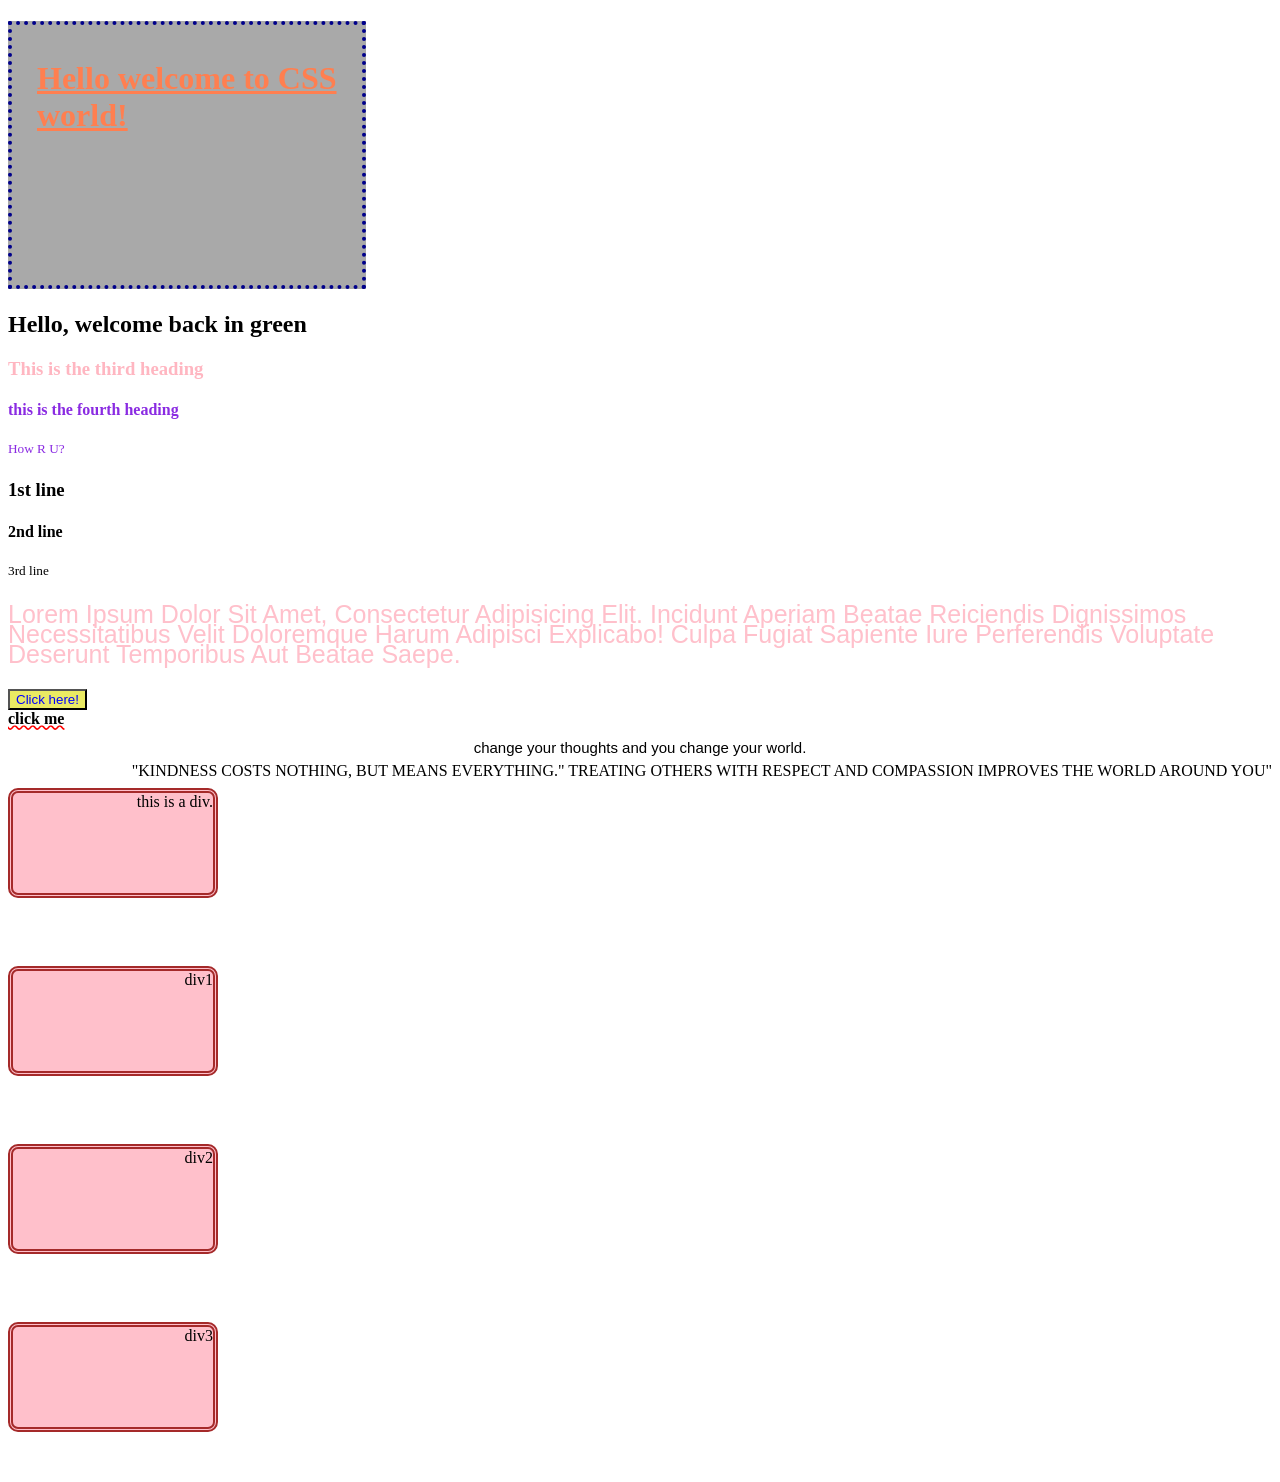
==== WD-45DAYS/DAY2/index2.html @ 55f570ac "1st commit" ====
<!DOCTYPE html>
<html lang="en">
<head>
    <meta charset="UTF-8">
    <meta name="viewport" content="width=device-width, initial-scale=1.0">
    <title>CSS LEVEL1</title>
    <!-- LINK HTML TO CSS -->
    <link rel="stylesheet" href="style.css">
</head>
<body>
    <h1>Hello welcome to CSS world!</h1>
    <h2>Hello, welcome back in green</h2>
    <h3 id="headingOne">This is the third heading</h3>
    <h4 class="myclass"> this is the fourth heading</h4>
    <h5 class="myclass"> How R U?</h5>
    <h3>1st line</h3>
    <h4>2nd line</h4>
    <h5>3rd line</h5>
    <p id="Two">Lorem ipsum dolor sit amet, consectetur adipisicing elit. Incidunt aperiam beatae reiciendis dignissimos necessitatibus velit doloremque harum adipisci explicabo! Culpa fugiat sapiente iure perferendis voluptate deserunt temporibus aut beatae saepe.</p>
    <button>Click here!</button> <br>
    <a href="http://www.google.com">click me</a>
    <p id="one">Change your thoughts and you change your world.</p>
    <p id="three">"Kindness costs nothing, but means everything." Treating others with respect and compassion improves the world around you"</p>
    <div>
        this is a div.
    </div>
    <br>

    <div>div1</div>
    <br>
    <div>div2</div>
    <br>
    <div>div3</div>
</html>
---- WD-45DAYS/DAY2/style.css ----
h1{
    color:rgb(75, 209, 75);
       text-align: left;
       text-decoration: underline;
       width: 300px;
       height: 200px;
       background-color: darkgray;
       border-width: 4px;
       border-style: dotted;
       border-color: darkblue;
       padding-left: 25px;
       padding-right: 25px;
       padding-bottom: 25px;
       padding-top: 35px; 
    
}

#Two {
    color:pink;
    text-align:left;
    font-family:'Franklin Gothic Medium', 'Arial Narrow', Arial, sans-serif;
    font-size: 25px;
    line-height: 20px;
    text-transform: capitalize;
    
}

button{
    color: blue;
     background-color: rgb(234, 234, 99);
} 


/* WEBSITE BACKGROUND COLOR CHANGE */
 body{
    background-color:white;
}

/* UNIVERSAL SElECTOR(whole page foreground change to yellow) */
  /*{
    color:yellow;
   } */

/* ELEMENT SELECTOR(ONLY THE PARTICULAR SELECT) */
   h1{
    color: coral;
   }

/* ID SELECTOR(specific id given to a specific heading in htnl file) */
    #headingOne{
        color: lightpink;
    }

    #headingTwo{
        color:fuchsia;
    }
/* CLASS SELECTOR(same line has same id so belongs to same class) */
   .myclass{
        color: blueviolet;
   }

a{
    color: black;
    text-decoration: red  wavy underline;
    font-weight: bold;
}

h3{
    font-weight: bolder;
}

h4{
    font-weight: bold;
}

h5{
    font-weight: lighter;
}

#one{
    font-family: Arial, Helvetica, sans-serif;
    text-align: center;
    font-size: 15px;
    line-height: 10px;
    text-transform: lowercase;
}

#three{
    text-align: end;
    line-height: 3px;
    font-size: 20;
    text-transform: uppercase;
}

div{
    height: 100px;
    background-color: pink;
    width: 200px;
    border: 5px;
    border-style:double;
    border-color: brown;
    text-align: right;
    border-radius: 10px;
    margin-bottom: 50px;
}
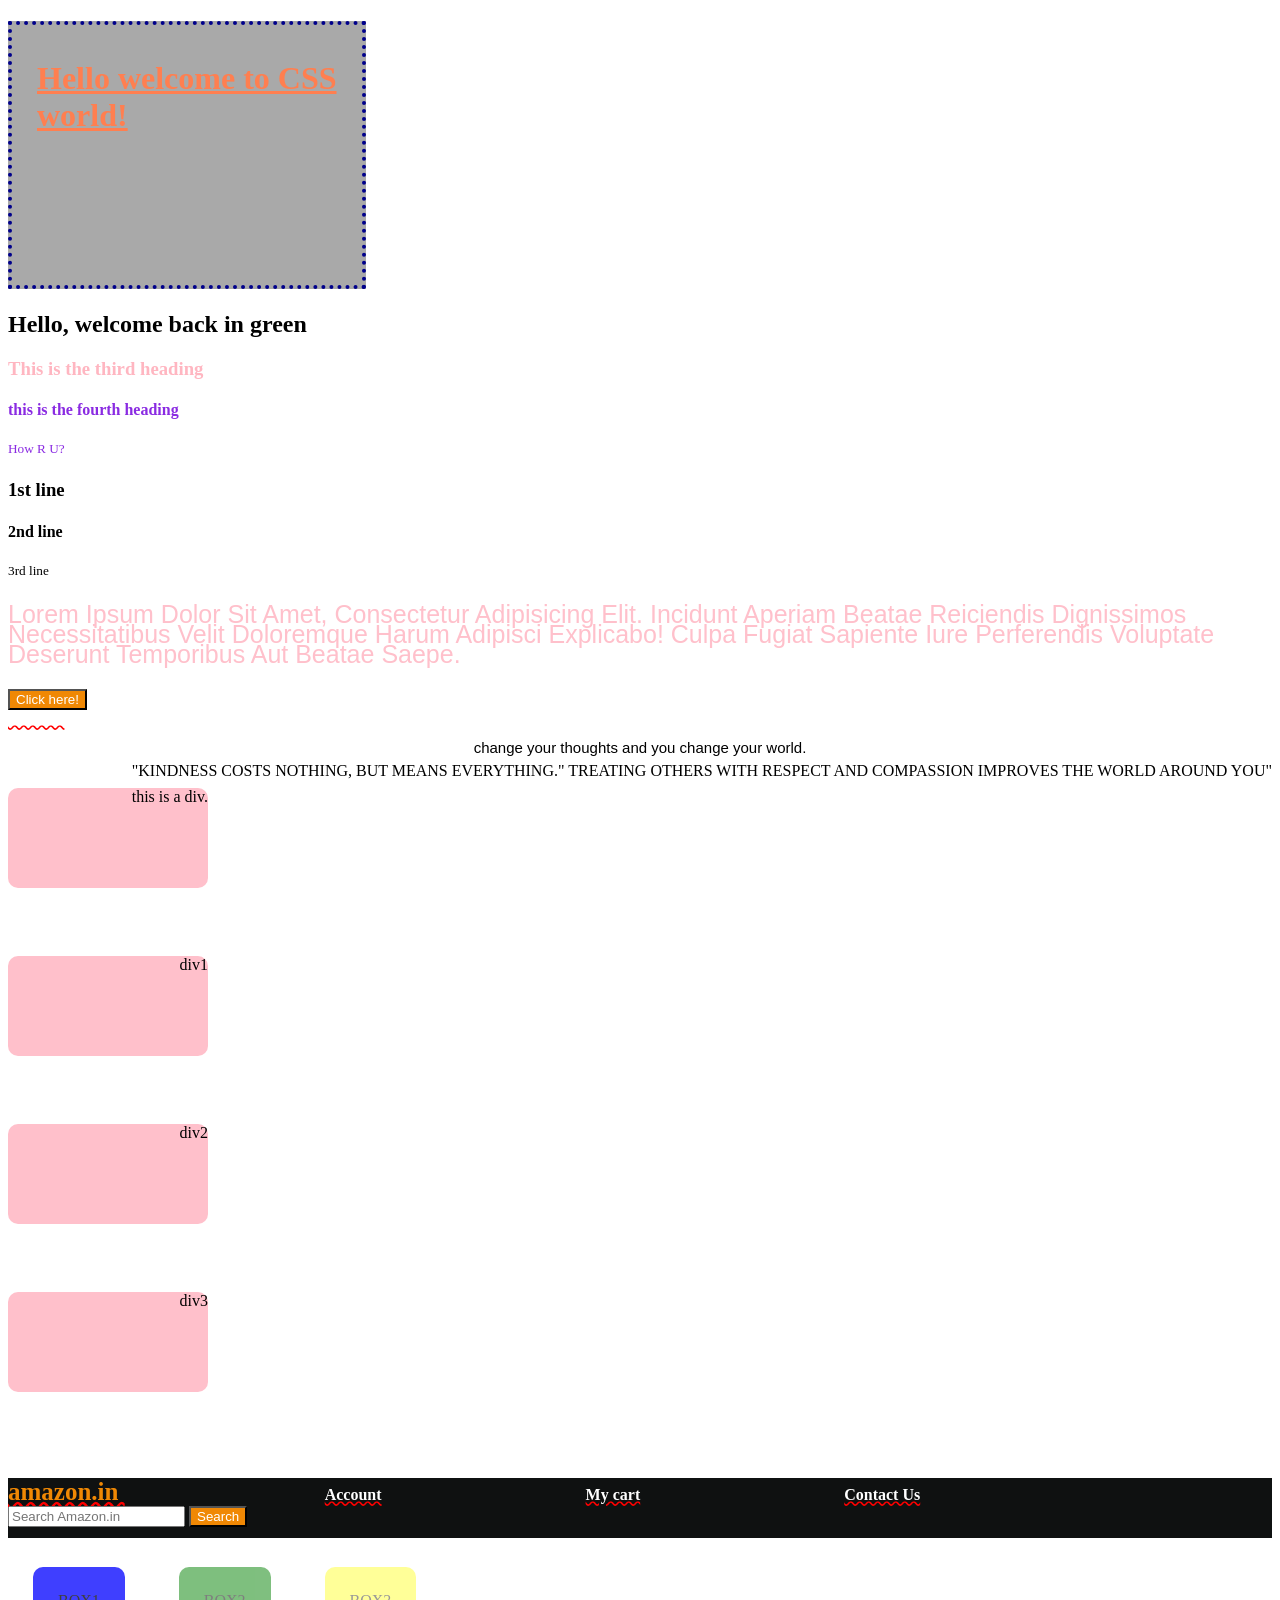
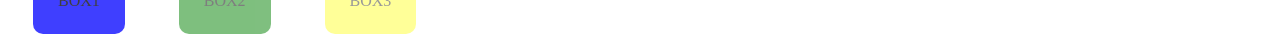
==== commit 89db2d23: "complete Number System and TwoSum" ====
--- a/WD-45DAYS/DAY2/index2.html
+++ b/WD-45DAYS/DAY2/index2.html
@@ -31,4 +31,22 @@
     <div>div2</div>
     <br>
     <div>div3</div>
+    <br>
+    <br>
+    <nav id="navbar"> 
+        <a id="logo">amazon.in </a>
+        <a>Account</a>
+        <a> My cart</a>
+        <a>Contact Us</a>
+        <input placeholder="Search Amazon.in">
+         <button>Search</button>
+    </nav>
+    <br>
+    <br>
+    <br>
+    <section>
+    <div id="hi">BOX1</div>
+    <DIV id="hello">BOX2</DIV>
+    <DIV id="bye">BOX3</DIV>
+    </section>
 </html>
--- a/WD-45DAYS/DAY2/style.css
+++ b/WD-45DAYS/DAY2/style.css
@@ -54,7 +54,7 @@
     #headingTwo{
         color:fuchsia;
     }
-/* CLASS SELECTOR(same line has same id so belongs to same class) */
+/* CLASS SELECTOR(same line has same class name so belongs to same class) */
    .myclass{
         color: blueviolet;
    }
@@ -97,9 +97,57 @@
     background-color: pink;
     width: 200px;
     border: 5px;
-    border-style:double;
+    border-style: hidden;
     border-color: brown;
     text-align: right;
     border-radius: 10px;
     margin-bottom: 50px;
 }
+
+#navbar{
+    height: 60px;
+    background-color: #0f1111;
+}
+button{
+    color: white;
+    background-color: #f08804;
+}
+#logo{
+    color: #f08804;
+    font-size: 25px;
+}
+a{
+    margin-right: 200px;
+    color: white;
+}
+section{
+    border-style: hidden;
+    border-color: black;
+}
+#hi{
+    background-color: blue;
+    margin: 25px;
+    padding: 25px;
+    height: 100px;
+    width: 100px;
+    display: inline;
+    opacity: 0.75;
+}
+#hello{
+    background-color: green;
+    margin: 25px;
+    padding: 25px;
+    height: 100px;
+    width: 100px;
+    display: inline;
+    opacity: 0.50;
+}
+#bye{
+    background-color: yellow;
+    margin: 25px;
+    padding: 25px;
+    height: 100px;
+    width: 100px;
+    display: inline;
+    opacity: 0.40;
+}
